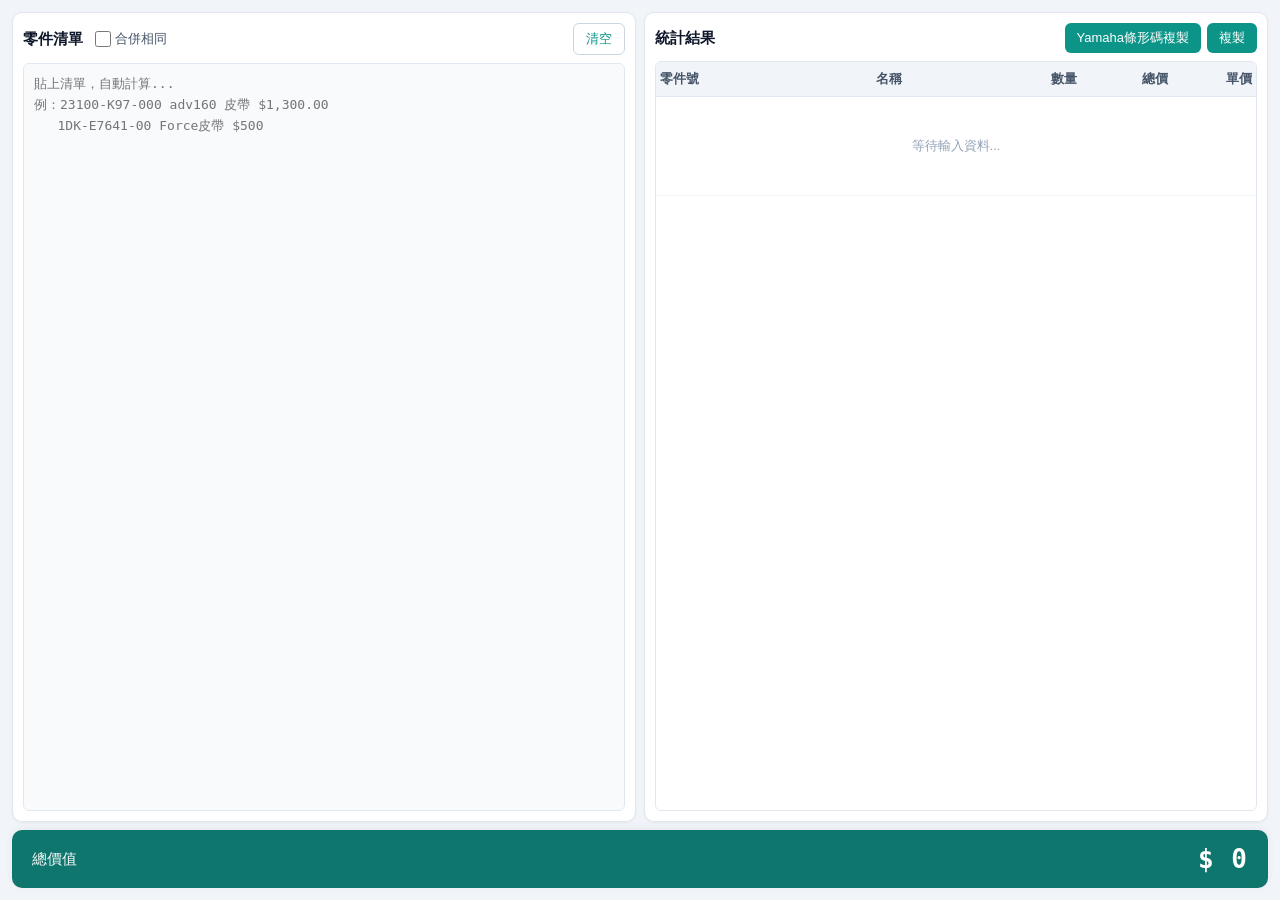
==== calc.html @ 4d2e7694 "创建 calc.html 計算零件的總價錢與單價" ====
<!DOCTYPE html>
<html lang="zh-Hant">
<head>
<meta charset="UTF-8">
<meta name="viewport" content="width=device-width, initial-scale=1.0, maximum-scale=1.0, user-scalable=no, viewport-fit=cover">
<title>零件清單價值統計</title>
<style>
  * { box-sizing: border-box; -webkit-tap-highlight-color: transparent; }
  
  html, body {
    height: 100%;
    margin: 0;
    padding: 0;
    overflow: hidden; 
  }

  body {
    font-family: -apple-system, BlinkMacSystemFont, "Segoe UI", "PingFang TC", "Microsoft JhengHei", sans-serif;
    background: #f1f5f9;
    color: #1e293b;
    display: flex;
    justify-content: center;
  }

  .wrap {
    width: 100%;
    max-width: 800px;
    height: 100%;
    display: flex;
    flex-direction: column;
    padding: 8px;
    padding-left: calc(8px + env(safe-area-inset-left));
    padding-right: calc(8px + env(safe-area-inset-right));
    padding-bottom: calc(8px + env(safe-area-inset-bottom));
    gap: 8px;
    transition: padding 0.3s ease;
  }

  .split-card {
    flex: 1;
    min-height: 0;
    display: flex;
    flex-direction: column;
    background: #fff;
    border: 1px solid #e2e8f0;
    border-radius: 10px;
    box-shadow: 0 1px 3px rgba(0,0,0,0.05);
    padding: 10px;
    overflow: hidden;
  }

  .head-row {
    display: flex; 
    align-items: center; 
    justify-content: space-between;
    margin-bottom: 8px;
    flex-shrink: 0;
    gap: 8px;
  }
  
  .title-group {
    display: flex;
    align-items: center;
    gap: 12px;
  }
  
  .head-row h2 { font-size: 15px; margin: 0; font-weight: 600; color: #0f172a; white-space: nowrap; }

  .switch { display: inline-flex; align-items: center; gap: 4px; cursor: pointer; font-size: 13px; color: #475569; white-space: nowrap; }
  .switch input { width: 16px; height: 16px; accent-color: #0d9488; margin: 0; }

  textarea {
    flex: 1;
    width: 100%;
    min-height: 60px;
    resize: none;
    padding: 10px;
    font-family: ui-monospace, Menlo, Consolas, monospace;
    font-size: 13px;
    line-height: 1.6;
    color: #0f172a;
    background: #f8fafc;
    border: 1px solid #e2e8f0;
    border-radius: 6px;
    outline: none;
    white-space: pre;
    overflow: auto;
  }
  textarea:focus { border-color: #0d9488; background: #fff; }

  .btn-group {
    display: flex;
    gap: 6px;
    flex-shrink: 0;
  }

  .btn {
    border: none; background: #0d9488; color: #fff;
    font-size: 13px; padding: 6px 12px; border-radius: 6px; cursor: pointer;
    white-space: nowrap;
  }
  .btn.ghost { background: #fff; color: #0d9488; border: 1px solid #cbd5e1; }
  .btn:active { opacity: 0.8; }

  .bad {
    margin-top: 6px; font-size: 12px; color: #b91c1c;
    background: #fef2f2; border: 1px solid #fecaca;
    border-radius: 6px; padding: 4px 8px; display: none;
    flex-shrink: 0;
  }
  .bad.show { display: block; }

  .table-wrap {
    flex: 1;
    overflow: auto;
    border: 1px solid #e2e8f0;
    border-radius: 6px;
    min-height: 80px;
  }

  table {
    width: 100%;
    border-collapse: collapse;
    table-layout: fixed;
    font-size: 13px;
  }
  thead th {
    position: sticky; top: 0; z-index: 1;
    background: #f1f5f9;
    text-align: left; padding: 8px 4px;
    font-weight: 600; color: #475569;
    border-bottom: 1px solid #e2e8f0;
    white-space: nowrap;
  }
  tbody td {
    padding: 8px 4px;
    border-bottom: 1px solid #f1f5f9;
    vertical-align: middle;
    word-break: break-all;
  }
  tbody tr:nth-child(even) { background: #fcfdfe; }
  
  th:nth-child(1), td:nth-child(1) { width: 36%; }
  th:nth-child(2), td:nth-child(2) { width: 28%; }
  th:nth-child(3), td:nth-child(3) { width: 8%; text-align: center; }
  th:nth-child(4), td:nth-child(4) { width: 14%; text-align: right; }
  th:nth-child(5), td:nth-child(5) { width: 14%; text-align: right; }

  td.pno { font-family: ui-monospace, monospace; color: #0d9488; font-weight: 600; font-size: 12px; }
  td.pname { color: #1e293b; font-size: 12.5px; }
  td.sub { color: #0f766e; font-weight: 600; font-size: 12.5px; }
  td.unit { color: #94a3b8; font-size: 11.5px; }
  .num { font-variant-numeric: tabular-nums; white-space: nowrap; }
  .empty td { text-align: center; color: #94a3b8; padding: 40px 0; }

  .total-card {
    flex-shrink: 0;
    background: #0f766e;
    color: #fff;
    padding: 14px 20px;
    display: flex;
    justify-content: space-between;
    align-items: center;
    border-radius: 10px;
    box-shadow: 0 -2px 10px rgba(0,0,0,0.05);
  }
  .total-card .label { font-size: 15px; font-weight: 500; opacity: 0.95; }
  .total-card .total { font-size: 26px; font-weight: 700; font-family: ui-monospace, monospace; letter-spacing: 1px; }

  @media (orientation: landscape) and (min-width: 600px), (min-width: 900px) {
    html, body { height: 100%; overflow: hidden; }
    .wrap {
      max-width: none; width: 100%; height: 100vh; display: grid;
      grid-template-columns: 1fr 1fr; grid-template-rows: 1fr auto; align-content: stretch;
      padding: 12px;
      padding-left: calc(12px + env(safe-area-inset-left));
      padding-right: calc(12px + env(safe-area-inset-right));
      padding-bottom: calc(12px + env(safe-area-inset-bottom));
    }
    .split-card { height: 100%; max-height: none; }
    .total-card { grid-column: 1 / -1; }
    textarea { height: 100%; }
    .table-wrap { height: 100%; }
  }
</style>
</head>
<body>
<div class="wrap">
  
  <section class="split-card">
    <div class="head-row">
      <div class="title-group">
        <h2>零件清單</h2>
        <label class="switch">
          <input type="checkbox" id="merge">
          <span>合併相同</span>
        </label>
      </div>
      <button class="btn ghost" id="clearBtn">清空</button>
    </div>

    <textarea id="input" spellcheck="false" placeholder="貼上清單，自動計算...&#10;例：23100-K97-000 adv160 皮帶 $1,300.00&#10;   1DK-E7641-00 Force皮帶 $500"></textarea>
    <div class="bad" id="bad"></div>
  </section>

  <section class="split-card">
    <div class="head-row">
      <h2>統計結果</h2>
      <div class="btn-group">
        <button class="btn" id="yamahaBtn">Yamaha條形碼複製</button>
        <button class="btn" id="copyBtn">複製</button>
      </div>
    </div>
    
    <div class="table-wrap">
      <table>
        <thead>
          <tr>
            <th>零件號</th>
            <th>名稱</th>
            <th>數量</th>
            <th>總價</th>
            <th>單價</th>
          </tr>
        </thead>
        <tbody id="tbody">
          <tr class="empty"><td colspan="5">等待輸入資料...</td></tr>
        </tbody>
      </table>
    </div>
  </section>

  <section class="total-card">
    <span class="label">總價值</span>
    <span class="total" id="total">$ 0</span>
  </section>

</div>

<script>
(function () {
  'use strict';

  const inputEl  = document.getElementById('input');
  const tbody    = document.getElementById('tbody');
  const totalEl  = document.getElementById('total');
  const badEl    = document.getElementById('bad');
  const mergeEl  = document.getElementById('merge');
  const clearBtn = document.getElementById('clearBtn');
  const copyBtn  = document.getElementById('copyBtn');
  const yamahaBtn = document.getElementById('yamahaBtn');

  function fmt(n) {
    return Math.round(n).toLocaleString('zh-TW');
  }

  function escapeHtml(s) {
    return String(s).replace(/[&<>"']/g, c => (
      { '&': '&amp;', '<': '&lt;', '>': '&gt;', '"': '&quot;', "'": '&#39;' }[c]
    ));
  }

  function parseLine(raw) {
    let line = raw.replace(/[\u200b-\u200d\ufeff]/g, '').replace(/\u3000/g, ' ').trim();
    if (!line) return null;
    line = line.replace(/[~～\s]+$/, '');
    if (!line) return null;

    // 忽略表頭或總計相關字眼
    if (/總價值|零件號|總計|合計/.test(line)) return null;

    line = line.replace(/\t/g, ' ');

    const priceRe = /[¥￥$＄]+\s*([\d.,]+)/g;
    let m;
    let matches = [];
    while ((m = priceRe.exec(line)) !== null) {
      matches.push(m);
    }
    
    if (matches.length === 0) return { error: true, raw: raw.trim() };
    
    // 改為取第一個匹配（最左側）的價格作為總價
    const targetPriceMatch = matches[0];
    const priceStr = targetPriceMatch[1].replace(/,/g, ''); 
    const price = parseFloat(priceStr);
    if (!isFinite(price) || price < 0) return { error: true, raw: raw.trim() };

    let beforePrice = line.slice(0, targetPriceMatch.index).trim();

    let qty = 1;
    let namePart = beforePrice;
    const qtyRe = /[xX×*]\s*(\d+)/g;
    let qm, lastQm = null;
    while ((qm = qtyRe.exec(beforePrice)) !== null) lastQm = qm;
    
    if (lastQm) {
      const q = parseInt(lastQm[1], 10);
      qty = (q && q > 0) ? q : 1;
      namePart = beforePrice.slice(0, lastQm.index).trim();
    }

    let partNo = '', partName = '';
    
    const partNoMatch = namePart.match(/^([a-zA-Z0-9\-\.\_\/]+)[ \t]*(.*)$/);
    
    if (partNoMatch) {
      partNo = partNoMatch[1];
      partName = partNoMatch[2].trim();
    } else {
      const firstCJK = namePart.search(/[\u4e00-\u9fa5]/);
      if (firstCJK > 0) {
        partNo = namePart.slice(0, firstCJK).trim();
        partName = namePart.slice(firstCJK).trim();
      } else if (firstCJK === 0) {
        partNo = ''; partName = namePart.trim();
      } else {
        const sp = namePart.search(/\s/);
        if (sp > 0) {
          partNo = namePart.slice(0, sp).trim(); partName = namePart.slice(sp + 1).trim();
        } else {
          partNo = namePart.trim(); partName = '';
        }
      }
    }

    partNo = partNo.replace(/[\s\-–—_]+$/, '').trim();
    partName = partName.replace(/^[\s\-–—_]+/, '').trim();

    if (!partNo && !partName) return { error: true, raw: raw.trim() };
    return { partNo, partName, qty, price, raw: raw.trim() };
  }

  function parseText(text) {
    const items = [];
    const bad = [];
    text.split(/\r?\n/).forEach(raw => {
      if (!raw.trim()) return;
      const r = parseLine(raw);
      if (!r) return;
      if (r.error) { bad.push(r.raw); return; }
      items.push(r);
    });
    return { items, bad };
  }

  let lastRows = [];
  let lastTotal = 0;

  function render() {
    const { items, bad } = parseText(inputEl.value);
    const doMerge = mergeEl.checked;

    let rows;
    if (doMerge) {
      const map = new Map();
      for (const it of items) {
        const key = it.partNo || ('NAME:' + it.partName);
        if (map.has(key)) {
          const cur = map.get(key);
          cur.qty += it.qty;
          cur.price += it.price;
          if (!cur.partName && it.partName) cur.partName = it.partName;
        } else {
          map.set(key, { partNo: it.partNo, partName: it.partName, qty: it.qty, price: it.price });
        }
      }
      rows = Array.from(map.values());
    } else {
      rows = items.map(it => ({ partNo: it.partNo, partName: it.partName, qty: it.qty, price: it.price }));
    }

    let total = 0;

    tbody.innerHTML = '';
    if (rows.length === 0) {
      tbody.innerHTML = '<tr class="empty"><td colspan="5">等待輸入資料...</td></tr>';
    } else {
      const frag = document.createDocumentFragment();
      for (const r of rows) {
        total += r.price;
        const unit = r.qty > 0 ? r.price / r.qty : 0;

        const tr = document.createElement('tr');
        tr.innerHTML =
          '<td class="pno">' + escapeHtml(r.partNo || '—') + '</td>' +
          '<td class="pname">' + escapeHtml(r.partName || '—') + '</td>' +
          '<td class="num" style="text-align:center;">' + r.qty + '</td>' +
          '<td class="num sub">' + fmt(r.price) + '</td>' +
          '<td class="num unit">' + fmt(unit) + '</td>';
        frag.appendChild(tr);
      }
      tbody.appendChild(frag);
    }

    lastRows = rows;
    lastTotal = total;
    totalEl.textContent = '$ ' + fmt(total);

    if (bad.length > 0) {
      badEl.classList.add('show');
      badEl.innerHTML = '⚠ 有 ' + bad.length + ' 行未識別 (缺少總價)';
    } else {
      badEl.classList.remove('show');
    }
  }

  let inputTimer;
  inputEl.addEventListener('input', () => {
    clearTimeout(inputTimer);
    inputTimer = setTimeout(render, 200);
  });

  inputEl.addEventListener('paste', () => setTimeout(render, 50));
  mergeEl.addEventListener('change', render);

  clearBtn.addEventListener('click', () => {
    inputEl.value = '';
    render();
    inputEl.focus();
  });

  copyBtn.addEventListener('click', async () => {
    if (!lastRows.length) return;
    
    let txt = '零件號\t名稱\t數量\t總價\n';
    for (const r of lastRows) {
      txt += (r.partNo || '') + '\t' + (r.partName || '') + '\tx' + r.qty + '\t$' + fmt(r.price) + '\n';
    }
    txt += '\n總價值：$ ' + fmt(lastTotal);

    try {
      await navigator.clipboard.writeText(txt);
      copyBtn.textContent = '已複製';
      setTimeout(() => { copyBtn.textContent = '複製'; }, 1500);
    } catch (e) {
      const ta = document.createElement('textarea');
      ta.value = txt; ta.style.position = 'fixed'; ta.style.opacity = '0';
      document.body.appendChild(ta); ta.select(); document.execCommand('copy'); document.body.removeChild(ta);
      copyBtn.textContent = '已複製';
      setTimeout(() => { copyBtn.textContent = '複製'; }, 1500);
    }
  });

  yamahaBtn.addEventListener('click', async () => {
    if (!lastRows.length) return;
    
    let txt = '';
    for (const r of lastRows) {
      let rawNo = (r.partNo || '').replace(/[^a-zA-Z0-9]/g, '').toUpperCase();
      let finalNo = rawNo;
      
      if (rawNo.length > 0) {
        if (rawNo.length < 12) {
          finalNo = rawNo.padEnd(12, '0');
        } else if (rawNo.length > 12) {
          finalNo = rawNo.slice(0, 12);
        }
      }
      
      const unit = r.qty > 0 ? r.price / r.qty : 0;
      const unitStr = unit % 1 === 0 ? Math.round(unit).toString() : unit.toFixed(2);
      
      txt += finalNo + '\t' + (r.partName || '') + '\t' + r.qty + '\t' + unitStr + '\n';
    }

    try {
      await navigator.clipboard.writeText(txt);
      yamahaBtn.textContent = '已複製';
      setTimeout(() => { yamahaBtn.textContent = 'Yamaha條形碼複製'; }, 1500);
    } catch (e) {
      const ta = document.createElement('textarea');
      ta.value = txt; ta.style.position = 'fixed'; ta.style.opacity = '0';
      document.body.appendChild(ta); ta.select(); document.execCommand('copy'); document.body.removeChild(ta);
      yamahaBtn.textContent = '已複製';
      setTimeout(() => { yamahaBtn.textContent = 'Yamaha條形碼複製'; }, 1500);
    }
  });

  render();
})();
</script>
</body>
</html>
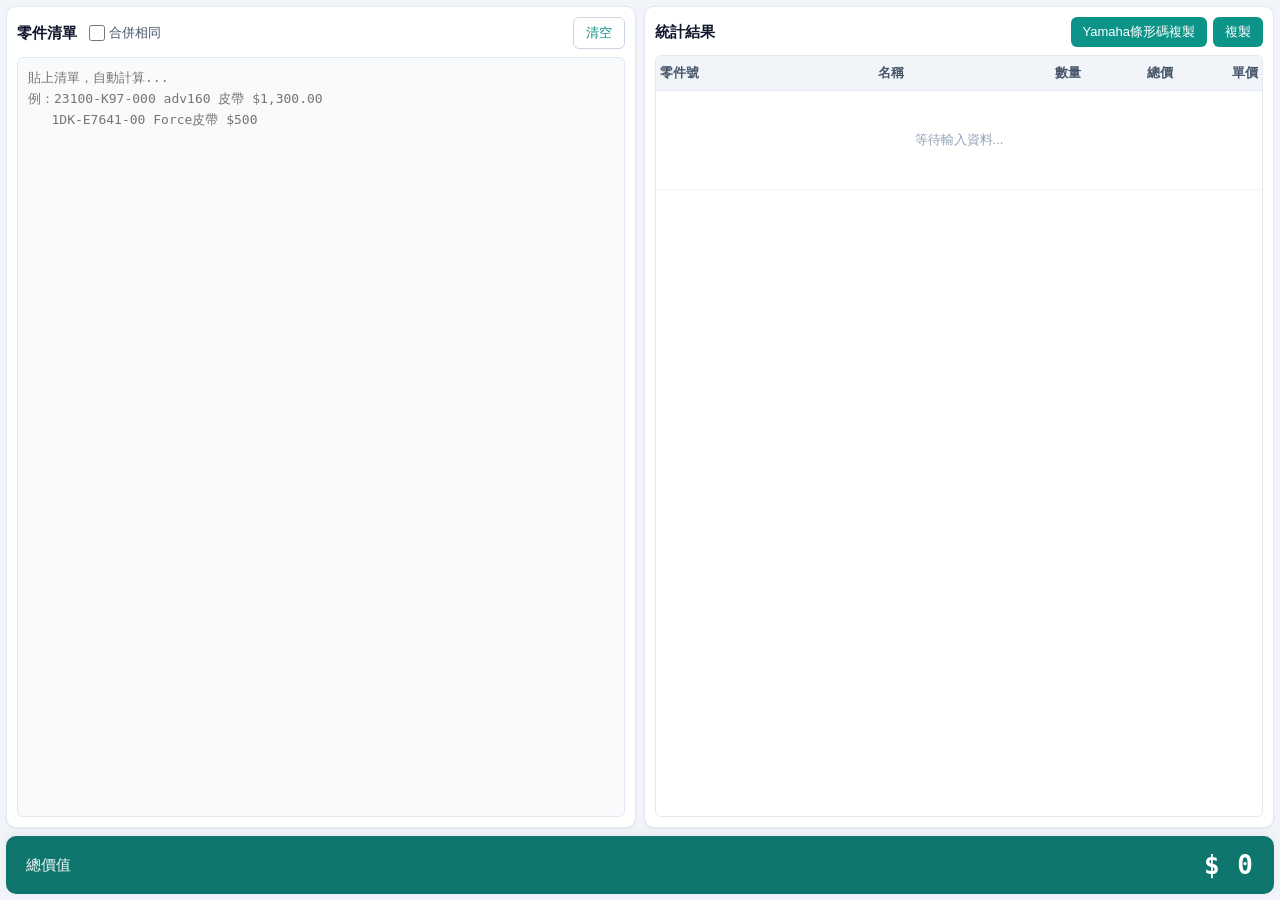
==== commit 4be75637: "更新 calc.html" ====
--- a/calc.html
+++ b/calc.html
@@ -9,9 +9,10 @@
   
   html, body {
     height: 100%;
+    width: 100%;
     margin: 0;
     padding: 0;
-    overflow: hidden; 
+    overflow: hidden;
   }
 
   body {
@@ -19,21 +20,26 @@
     background: #f1f5f9;
     color: #1e293b;
     display: flex;
-    justify-content: center;
+    justify-content: stretch;
+    align-items: stretch;
+    width: 100%;
+    min-height: 100%;
   }
 
   .wrap {
-    width: 100%;
-    max-width: 800px;
+    width: 100% !important;
+    max-width: none !important;
+    flex: 1 1 auto;
     height: 100%;
+    min-height: 100%;
     display: flex;
     flex-direction: column;
-    padding: 8px;
-    padding-left: calc(8px + env(safe-area-inset-left));
-    padding-right: calc(8px + env(safe-area-inset-right));
-    padding-bottom: calc(8px + env(safe-area-inset-bottom));
-    gap: 8px;
-    transition: padding 0.3s ease;
+    padding: 6px;
+    padding-left: max(6px, env(safe-area-inset-left, 0px));
+    padding-right: max(6px, env(safe-area-inset-right, 0px));
+    padding-bottom: max(6px, env(safe-area-inset-bottom, 0px));
+    gap: 6px;
+    box-sizing: border-box;
   }
 
   .split-card {
@@ -167,20 +173,48 @@
   .total-card .label { font-size: 15px; font-weight: 500; opacity: 0.95; }
   .total-card .total { font-size: 26px; font-weight: 700; font-family: ui-monospace, monospace; letter-spacing: 1px; }
 
-  @media (orientation: landscape) and (min-width: 600px), (min-width: 900px) {
-    html, body { height: 100%; overflow: hidden; }
+  /* 橫屏：雙欄鋪滿整個 iframe */
+  @media (orientation: landscape) {
+    html, body {
+      height: 100% !important;
+      width: 100% !important;
+      overflow: hidden !important;
+    }
+    body {
+      justify-content: stretch !important;
+      align-items: stretch !important;
+      margin: 0 !important;
+      padding: 0 !important;
+    }
     .wrap {
-      max-width: none; width: 100%; height: 100vh; display: grid;
-      grid-template-columns: 1fr 1fr; grid-template-rows: 1fr auto; align-content: stretch;
-      padding: 12px;
-      padding-left: calc(12px + env(safe-area-inset-left));
-      padding-right: calc(12px + env(safe-area-inset-right));
-      padding-bottom: calc(12px + env(safe-area-inset-bottom));
-    }
-    .split-card { height: 100%; max-height: none; }
-    .total-card { grid-column: 1 / -1; }
-    textarea { height: 100%; }
-    .table-wrap { height: 100%; }
+      max-width: none !important;
+      width: 100% !important;
+      height: 100% !important;
+      min-height: 100% !important;
+      margin: 0 !important;
+      display: grid !important;
+      grid-template-columns: 1fr 1fr !important;
+      grid-template-rows: minmax(0, 1fr) auto !important;
+      align-content: stretch !important;
+      gap: 8px !important;
+      padding: 6px !important;
+      padding-left: max(6px, env(safe-area-inset-left, 0px)) !important;
+      padding-right: max(6px, env(safe-area-inset-right, 0px)) !important;
+      padding-bottom: max(6px, env(safe-area-inset-bottom, 0px)) !important;
+      box-sizing: border-box !important;
+    }
+    .split-card {
+      height: 100% !important;
+      max-height: none !important;
+      min-height: 0 !important;
+      margin: 0 !important;
+    }
+    .total-card {
+      grid-column: 1 / -1 !important;
+      margin: 0 !important;
+    }
+    textarea { height: 100% !important; min-height: 0 !important; }
+    .table-wrap { height: 100% !important; min-height: 0 !important; flex: 1 !important; }
   }
 </style>
 </head>
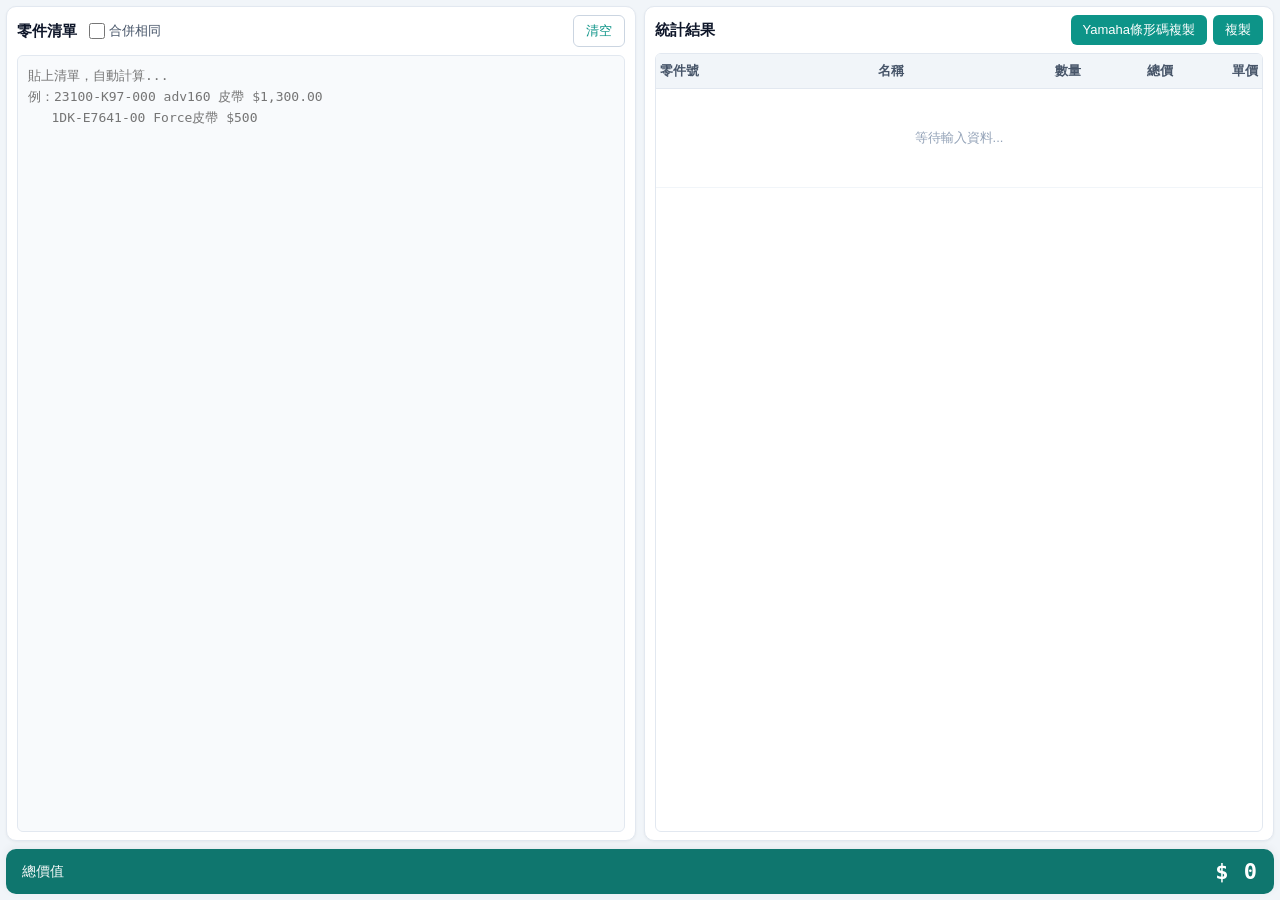
==== commit 7ba22fb7: "更新 calc.html" ====
--- a/calc.html
+++ b/calc.html
@@ -8,11 +8,21 @@
   * { box-sizing: border-box; -webkit-tap-highlight-color: transparent; }
   
   html, body {
+    /* 預設 100%：在 index 的 iframe 內對齊容器，不會撐出 PDF 區 */
     height: 100%;
+    max-height: 100%;
     width: 100%;
     margin: 0;
     padding: 0;
     overflow: hidden;
+  }
+
+  /* 僅獨立開啟 calc.html（非 iframe）時用 dvh 填滿螢幕 */
+  html.top-level, html.top-level body {
+    height: 100%;
+    height: 100dvh;
+    height: -webkit-fill-available;
+    max-height: 100dvh;
   }
 
   body {
@@ -23,7 +33,8 @@
     justify-content: stretch;
     align-items: stretch;
     width: 100%;
-    min-height: 100%;
+    min-height: 0;
+    overflow: hidden;
   }
 
   .wrap {
@@ -31,27 +42,30 @@
     max-width: none !important;
     flex: 1 1 auto;
     height: 100%;
-    min-height: 100%;
+    max-height: 100%;
+    min-height: 0;
     display: flex;
     flex-direction: column;
     padding: 6px;
     padding-left: max(6px, env(safe-area-inset-left, 0px));
     padding-right: max(6px, env(safe-area-inset-right, 0px));
-    padding-bottom: max(6px, env(safe-area-inset-bottom, 0px));
+    padding-bottom: max(10px, env(safe-area-inset-bottom, 0px));
     gap: 6px;
     box-sizing: border-box;
+    overflow: hidden;
   }
 
   .split-card {
-    flex: 1;
+    flex: 1 1 0;
     min-height: 0;
+    max-height: 100%;
     display: flex;
     flex-direction: column;
     background: #fff;
     border: 1px solid #e2e8f0;
     border-radius: 10px;
     box-shadow: 0 1px 3px rgba(0,0,0,0.05);
-    padding: 10px;
+    padding: 8px 10px;
     overflow: hidden;
   }
 
@@ -160,18 +174,38 @@
   .empty td { text-align: center; color: #94a3b8; padding: 40px 0; }
 
   .total-card {
+    flex: 0 0 auto;
     flex-shrink: 0;
     background: #0f766e;
     color: #fff;
-    padding: 14px 20px;
+    padding: 10px 16px;
     display: flex;
     justify-content: space-between;
     align-items: center;
     border-radius: 10px;
     box-shadow: 0 -2px 10px rgba(0,0,0,0.05);
-  }
-  .total-card .label { font-size: 15px; font-weight: 500; opacity: 0.95; }
-  .total-card .total { font-size: 26px; font-weight: 700; font-family: ui-monospace, monospace; letter-spacing: 1px; }
+    margin: 0;
+  }
+  .total-card .label { font-size: 14px; font-weight: 500; opacity: 0.95; }
+  .total-card .total { font-size: 22px; font-weight: 700; font-family: ui-monospace, monospace; letter-spacing: 1px; }
+
+  .table-wrap {
+    flex: 1 1 auto;
+    min-height: 0;
+    overflow: auto;
+    -webkit-overflow-scrolling: touch;
+  }
+
+  /* 直屏小高度：輸入區略小，確保總價列完整可見 */
+  @media (orientation: portrait) and (max-height: 800px) {
+    .split-card { padding: 6px 8px; }
+    .head-row { margin-bottom: 4px; }
+    .head-row h2 { font-size: 14px; }
+    textarea { min-height: 48px; font-size: 12px; padding: 8px; }
+    .total-card { padding: 8px 14px; }
+    .total-card .total { font-size: 20px; }
+    .empty td { padding: 20px 0; }
+  }
 
   /* 橫屏：雙欄鋪滿整個 iframe */
   @media (orientation: landscape) {
@@ -304,6 +338,11 @@
     if (/總價值|零件號|總計|合計/.test(line)) return null;
 
     line = line.replace(/\t/g, ' ');
+    // 所有破折號／橫線統一成半形 -
+    // 含：- − – — ― ﹣ － ‐ ‑ ‒ ー －
+    line = line.replace(/[\u002D\u2010\u2011\u2012\u2013\u2014\u2015\u2212\uFE58\uFE63\uFF0D\u30FC\uFF70]/g, '-');
+    // 多餘連續 - 壓成單一（保留零件號內單一 -）
+    // 不在此合併，避免誤傷；僅正規化字元
 
     const priceRe = /[¥￥$＄]+\s*([\d.,]+)/g;
     let m;
@@ -358,8 +397,10 @@
       }
     }
 
-    partNo = partNo.replace(/[\s\-–—_]+$/, '').trim();
-    partName = partName.replace(/^[\s\-–—_]+/, '').trim();
+    // 再保險：零件號內破折號統一為 -
+    partNo = partNo.replace(/[\u002D\u2010\u2011\u2012\u2013\u2014\u2015\u2212\uFE58\uFE63\uFF0D\u30FC\uFF70]/g, '-');
+    partNo = partNo.replace(/[\s\-_]+$/, '').trim();
+    partName = partName.replace(/^[\s\-_]+/, '').trim();
 
     if (!partNo && !partName) return { error: true, raw: raw.trim() };
     return { partNo, partName, qty, price, raw: raw.trim() };
@@ -457,7 +498,8 @@
   copyBtn.addEventListener('click', async () => {
     if (!lastRows.length) return;
     
-    let txt = '零件號\t名稱\t數量\t總價\n';
+    // 複製不含表頭「零件號／名稱／數量／總價」
+    let txt = '';
     for (const r of lastRows) {
       txt += (r.partNo || '') + '\t' + (r.partName || '') + '\tx' + r.qty + '\t$' + fmt(r.price) + '\n';
     }
@@ -514,5 +556,17 @@
   render();
 })();
 </script>
+
+<script>
+(function () {
+  try {
+    if (window.self === window.top) {
+      document.documentElement.classList.add('top-level');
+    }
+  } catch (e) {
+    /* cross-origin: treat as embedded */
+  }
+})();
+</script>
 </body>
 </html>
